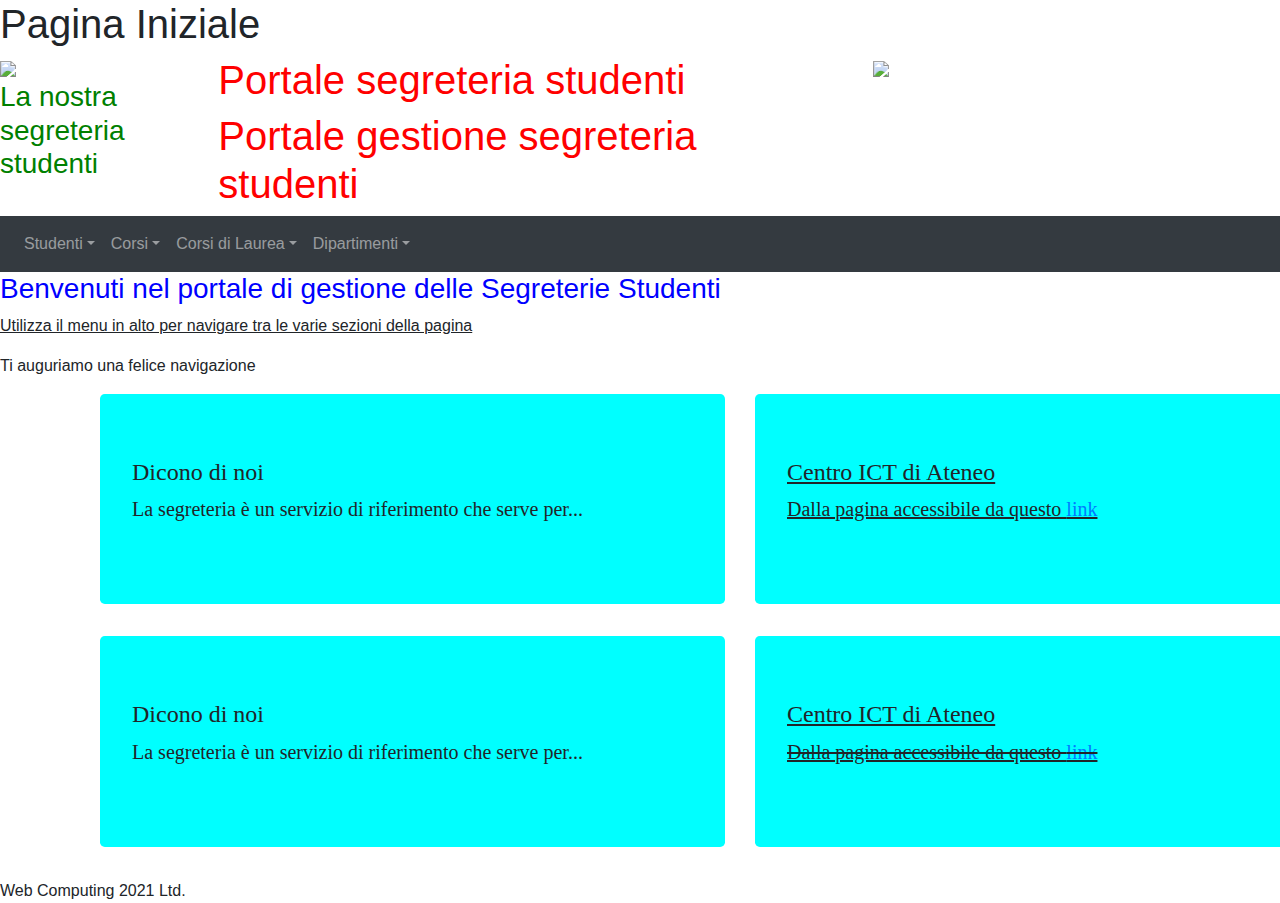
==== GestioneSegreteriaLezione/src/main/webapp/index.html @ accb3ca5 "Introducing CSS" ====
<!DOCTYPE html>
<html>
<head>
<meta charset="UTF-8">
<title>Insert title here</title>
	<link rel="stylesheet" href="https://maxcdn.bootstrapcdn.com/bootstrap/4.5.2/css/bootstrap.min.css">
	<script src="https://ajax.googleapis.com/ajax/libs/jquery/3.5.1/jquery.min.js"></script>
	<script src="https://cdnjs.cloudflare.com/ajax/libs/popper.js/1.0.4/popper.js"></script>
	<script src="https://maxcdn.bootstrapcdn.com/bootstrap/4.5.2/js/bootstrap.min.js"></script>
	
	<link rel="stylesheet" href="css/home.css" type="text/css" />

</head>
<body>
	<h1>Pagina Iniziale</h1>
	<div class="row">
		<div class="col-lg-2 col-md-2">
			<figure>		
				<img src="images/segreteria.jpg" width="200" />
				<figcaption><h3>La nostra segreteria studenti</h3></figcaption>
			</figure>
		</div>
		
		<div class="col-lg-6 col-md-6">
			<h1>Portale segreteria studenti</h1>
			<h1>Portale gestione segreteria studenti</h1>
		</div>
		
		<div class="col-lg-4 col-md-4">
			<figure>
				<img src="images/logo_unical.png" width="400" />
			</figure>
		</div>
	</div>
	
	<nav class="navbar navbar-expand-sm bg-dark navbar-dark">
	  <!-- Links -->
	  <ul class="navbar-nav">
	    <li class="nav-item">
	      <a class="nav-link dropdown-toggle" data-toggle="dropdown" href="#">Studenti</a>
	      <ul class="dropdown-menu">
	      	<li><a class="dropdown-item" href="GestioneStudenti/studenti.html">Elenco studenti</a></li>
	      	<li><a class="dropdown-item" href="GestioneStudenti/iscriviStudente.html">Iscrivi studente</a></li>
	      </ul>
	    </li>
	    <li class="nav-item">
	      <a class="nav-link dropdown-toggle" data-toggle="dropdown" href="#">Corsi</a>
	      <ul class="dropdown-menu">
	      	<li>Elenco Corsi</li>
	      	<li>Corsi a numero chiuso</li>
	      	<li>Corsi a numero aperto</li>
	      </ul>
	    </li>
	    <li class="nav-item">
	      <a class="nav-link dropdown-toggle" data-toggle="dropdown" href="#">Corsi di Laurea</a>
	    </li>
	    <li class="nav-item">
	      <a class="nav-link dropdown-toggle" data-toggle="dropdown" href="#">Dipartimenti</a>
	    </li>
	  </ul>
	
	</nav>
	<h3>
		Benvenuti nel portale di gestione delle Segreterie Studenti
	</h3>
	<p id="p1">
		Utilizza il menu in alto per navigare tra le varie sezioni della pagina
	</p>
	<p id="p2">
		Ti auguriamo una felice navigazione
	</p>
	
	<section class="row">
		<article class="col-lg-6 col-md-6">
			<section class="jumbotron">
				<h4>Dicono di noi</h4>
				<p>La segreteria è un servizio di riferimento che serve per...</p>
			</section>
		</article>
		
		<article class="col-lg-6 col-md-6">
			<article class="jumbotron">
				<h4>Centro ICT di Ateneo</h4>
				<p>Dalla pagina accessibile da questo <a href="https://www.unical.it/portale/strutture/centri/centroict/">link</a></p>
			</article>
		</article>
	</section>
	
	<section class="row">
		<article class="col-lg-6 col-md-6">
			<section class="jumbotron specifico">
				<h4>Dicono di noi</h4>
				<p>La segreteria è un servizio di riferimento che serve per...</p>
			</section>
		</article>
		<article class="col-lg-6 col-md-6">
			<section class="jumbotron">
				<h4>Centro ICT di Ateneo</h4>
				<p class="specifico">Dalla pagina accessibile da questo <a href="https://www.unical.it/portale/strutture/centri/centroict/">link</a></p>
			</section>
		</article>
	</section>
	<footer>
		Web Computing 2021 Ltd.
	</footer>
</body>
</html>
---- GestioneSegreteriaLezione/src/main/webapp/css/home.css ----
@charset "UTF-8";

div h1 {
	color:red;
}

body>h3 {
	color:blue;
}

figcaption>h3 {
	color:green;
}

.jumbotron {
	background-color: cyan;
}

article{
	left : 100px;
	font-family: verdana;
  	font-size: 20px;
}

article+article{
	text-decoration: underline;
}


#p1 {
	text-decoration: underline;
}

p.specifico{
	text-decoration: line-through
}
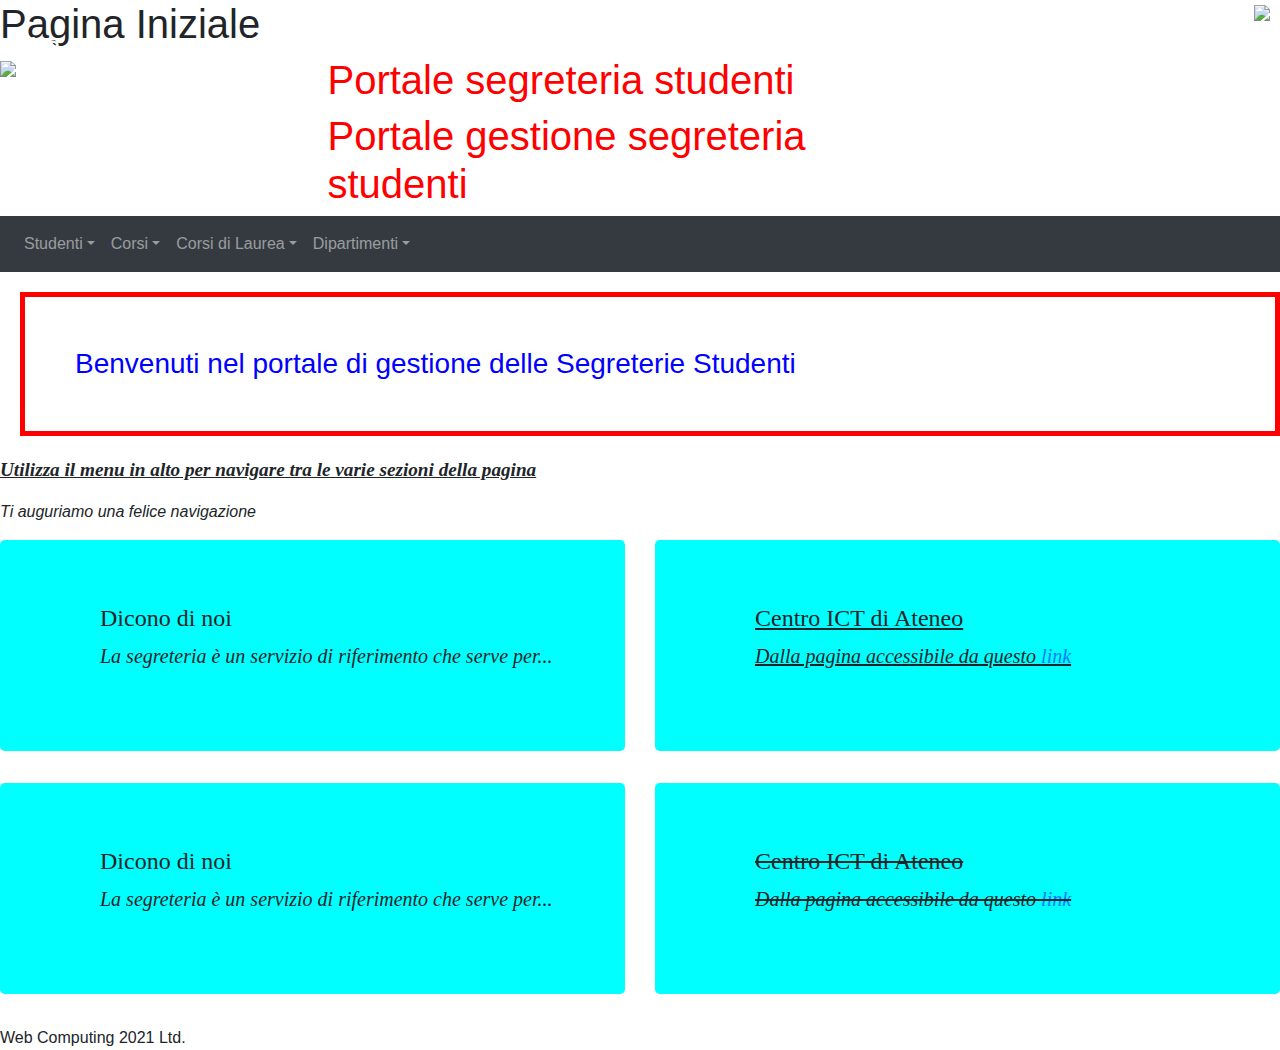
==== commit 01c46fc2: "Css" ====
--- a/GestioneSegreteriaLezione/src/main/webapp/index.html
+++ b/GestioneSegreteriaLezione/src/main/webapp/index.html
@@ -14,24 +14,24 @@
 <body>
 	<h1>Pagina Iniziale</h1>
 	<div class="row">
-		<div class="col-lg-2 col-md-2">
+		<div class="col-lg-3 col-md-3">
 			<figure>		
-				<img src="images/segreteria.jpg" width="200" />
-				<figcaption><h3>La nostra segreteria studenti</h3></figcaption>
+				<img src="images/segreteria.jpg" />
+				<figcaption class="sopraImmagine"><h3>La nostra segreteria studenti</h3></figcaption>
 			</figure>
 		</div>
 		
-		<div class="col-lg-6 col-md-6">
-			<h1>Portale segreteria studenti</h1>
-			<h1>Portale gestione segreteria studenti</h1>
+		<div class="col-lg-5 col-md-5">
+			<h1>Portale segreteria studenti</h1><h1>Portale gestione segreteria studenti</h1>
 		</div>
 		
 		<div class="col-lg-4 col-md-4">
-			<figure>
-				<img src="images/logo_unical.png" width="400" />
-			</figure>
+		
 		</div>
 	</div>
+	<figure class="assoluta">
+			<img src="images/logo_unical.png" />
+		</figure>
 	
 	<nav class="navbar navbar-expand-sm bg-dark navbar-dark">
 	  <!-- Links -->
@@ -60,7 +60,7 @@
 	  </ul>
 	
 	</nav>
-	<h3>
+	<h3 id="benvenuto">
 		Benvenuti nel portale di gestione delle Segreterie Studenti
 	</h3>
 	<p id="p1">
@@ -93,7 +93,7 @@
 				<p>La segreteria è un servizio di riferimento che serve per...</p>
 			</section>
 		</article>
-		<article class="col-lg-6 col-md-6">
+		<article id="id_fratello" class="col-lg-6 col-md-6 fratello">
 			<section class="jumbotron">
 				<h4>Centro ICT di Ateneo</h4>
 				<p class="specifico">Dalla pagina accessibile da questo <a href="https://www.unical.it/portale/strutture/centri/centroict/">link</a></p>
--- a/GestioneSegreteriaLezione/src/main/webapp/css/home.css
+++ b/GestioneSegreteriaLezione/src/main/webapp/css/home.css
@@ -8,24 +8,64 @@
 	color:blue;
 }
 
-figcaption>h3 {
-	color:green;
-}
-
 .jumbotron {
 	background-color: cyan;
 }
 
-article{
-	left : 100px;
+p{
+	font-style: oblique;
+}
+
+#p1{
+	font-weight: bold;
+	font-size: larger;
+	font-family: serif;
+}
+
+article{	
 	font-family: verdana;
-  	font-size: 20px;
+  	font-size: 20px;  	   	 
+}
+
+h3#benvenuto{
+	text-align: left;
+	/*
+	border-left: 5px solid red;
+	border-right: 5px solid red;
+	border-top: 5px solid red;
+	border-bottom: 5px solid red;
+	*/
+	
+	border: 5px solid red;
+	/*
+	padding-top: 20px;
+	padding-bottom: 20px;*/
+	
+	padding: 50px;
+	
+	margin-top: 20px;
+	margin-bottom: 20px;
+	margin-left: 20px;
+	
+	/*border-style: dotted;*/
+}
+
+#id_fratello{
+	text-decoration: overline;
+}
+
+.fratello{
+	text-decoration: line-through !important;
+}
+
+.jumbotron{
+	padding-left: 100px !important;
 }
 
 article+article{
 	text-decoration: underline;
+	
 }
-
 
 #p1 {
 	text-decoration: underline;
@@ -33,4 +73,32 @@
 
 p.specifico{
 	text-decoration: line-through
-}+}
+
+img{
+	width : 100%;
+}
+
+figcaption.sopraImmagine{
+	position: relative;
+	top: -50px;
+	left: 10%;
+	color: white;
+}
+
+.fixed{
+	position: fixed;
+}
+
+.assoluta{
+	position: absolute !important;
+	top: 0px;
+	right: 10px;
+	
+}
+/* absolute, relative, fixed; */
+
+
+
+
+
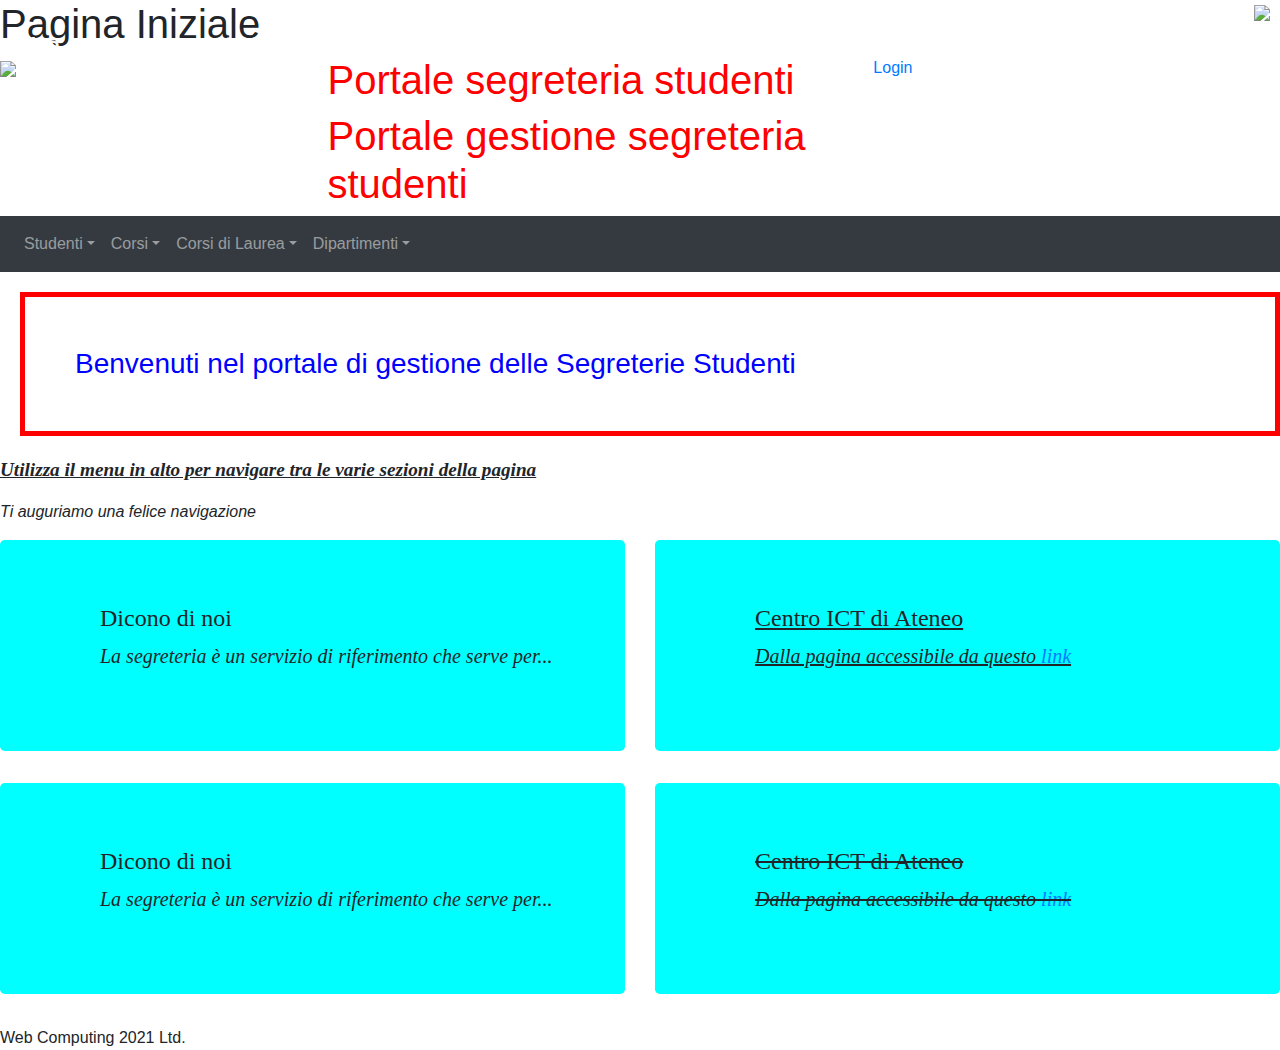
==== commit 34cb2e6d: "lista studenti" ====
--- a/GestioneSegreteriaLezione/src/main/webapp/index.html
+++ b/GestioneSegreteriaLezione/src/main/webapp/index.html
@@ -26,7 +26,7 @@
 		</div>
 		
 		<div class="col-lg-4 col-md-4">
-		
+			<a href="doLogin">Login</a>
 		</div>
 	</div>
 	<figure class="assoluta">
@@ -41,6 +41,7 @@
 	      <ul class="dropdown-menu">
 	      	<li><a class="dropdown-item" href="GestioneStudenti/studenti.html">Elenco studenti</a></li>
 	      	<li><a class="dropdown-item" href="GestioneStudenti/iscriviStudente.html">Iscrivi studente</a></li>
+	      	<li><a class="dropdown-item" href="GestioneStudenti/calcolaIsee.html">Calcola ISEE</a></li>
 	      </ul>
 	    </li>
 	    <li class="nav-item">
@@ -103,5 +104,39 @@
 	<footer>
 		Web Computing 2021 Ltd.
 	</footer>
+	
+	
+	<div class="modal fade" id="modalSubscriptionForm" tabindex="-1" role="dialog" aria-labelledby="myModalLabel" aria-hidden="true">
+	  <div class="modal-dialog" role="document">
+	  	<form method="POST" action="sdf">
+	    <div class="modal-content">
+	      <div class="modal-header text-center">
+	        <h4 class="modal-title">Login</h4>
+	        <button type="button" class="close" data-dismiss="modal" aria-label="Close">          
+	        </button>
+	      </div>
+	      <div class="modal-body mx-3">
+	        <div class="md-form mb-5">          
+	          <input type="text" id="form3" class="form-control">
+	          <label  for="form3">Your name</label>
+	        </div>
+	
+	        <div class="md-form mb-4">          
+	          <input type="email" id="form2" class="form-control">
+	          <label for="form2">Your email</label>
+	        </div>
+	
+	      </div>
+	      <div class="modal-footer justify-content-center">
+	        <input type="submit" class="btn btn-success" value="Send"> </input>
+	      </div>
+	    </div>
+	    </form>
+	  </div>
+	
+	
+	
+	
+	
 </body>
 </html>